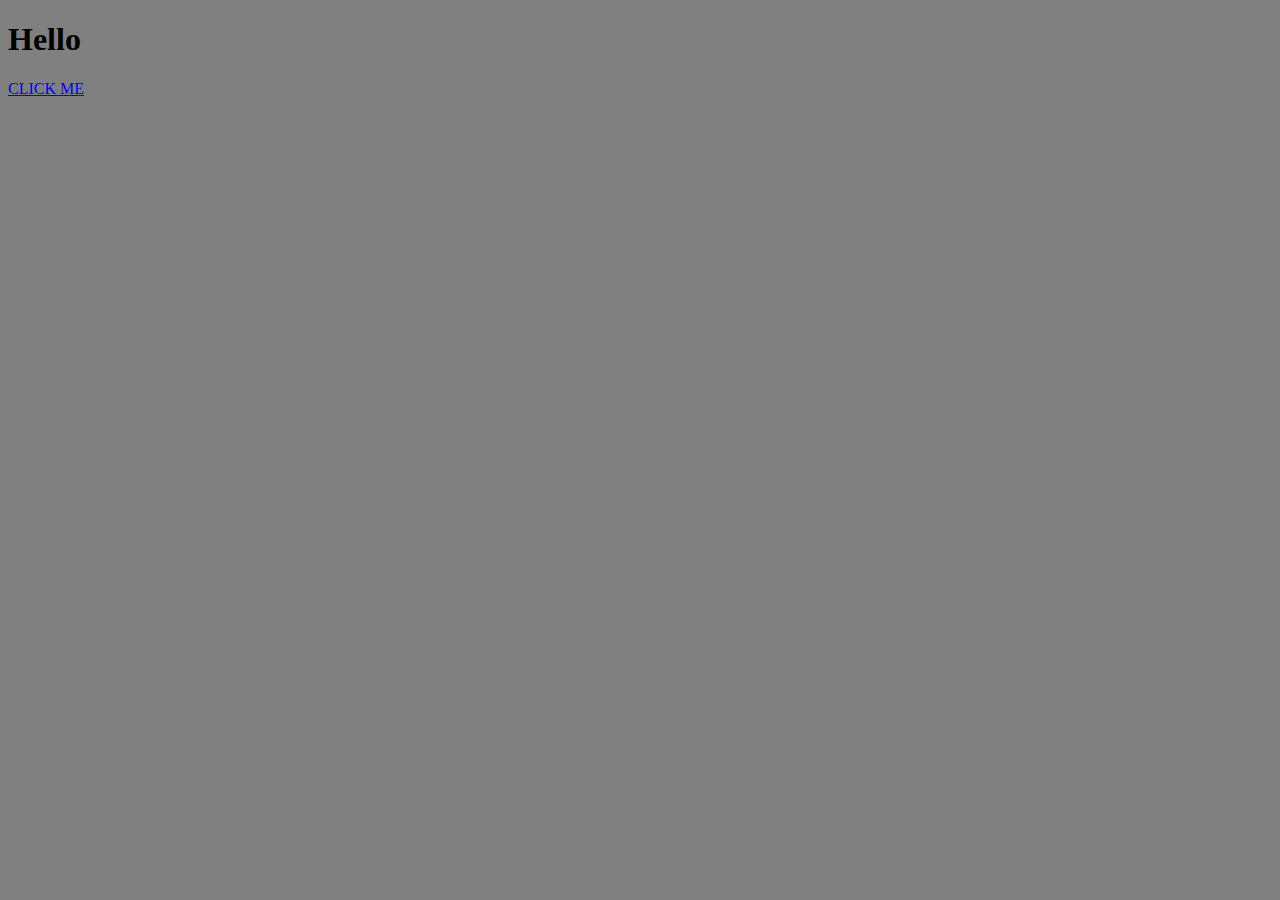
==== index.html @ 36f4e682 "js" ====
<!DOCTYPE html>
<html>
<head>
	<title>JS Rocket</title>
	<script type="text/javascript" src="js/script.js"></script>
	<link rel="stylesheet" type="text/css" href="css/style.css">
</head>
<body>
	<h1>Hello</h1>
	<a href="#" onclick="sayMyName('Ruffy');">CLICK ME</a>
</body>
</html>
---- css/style.css ----
body{
	background-color: grey;
}
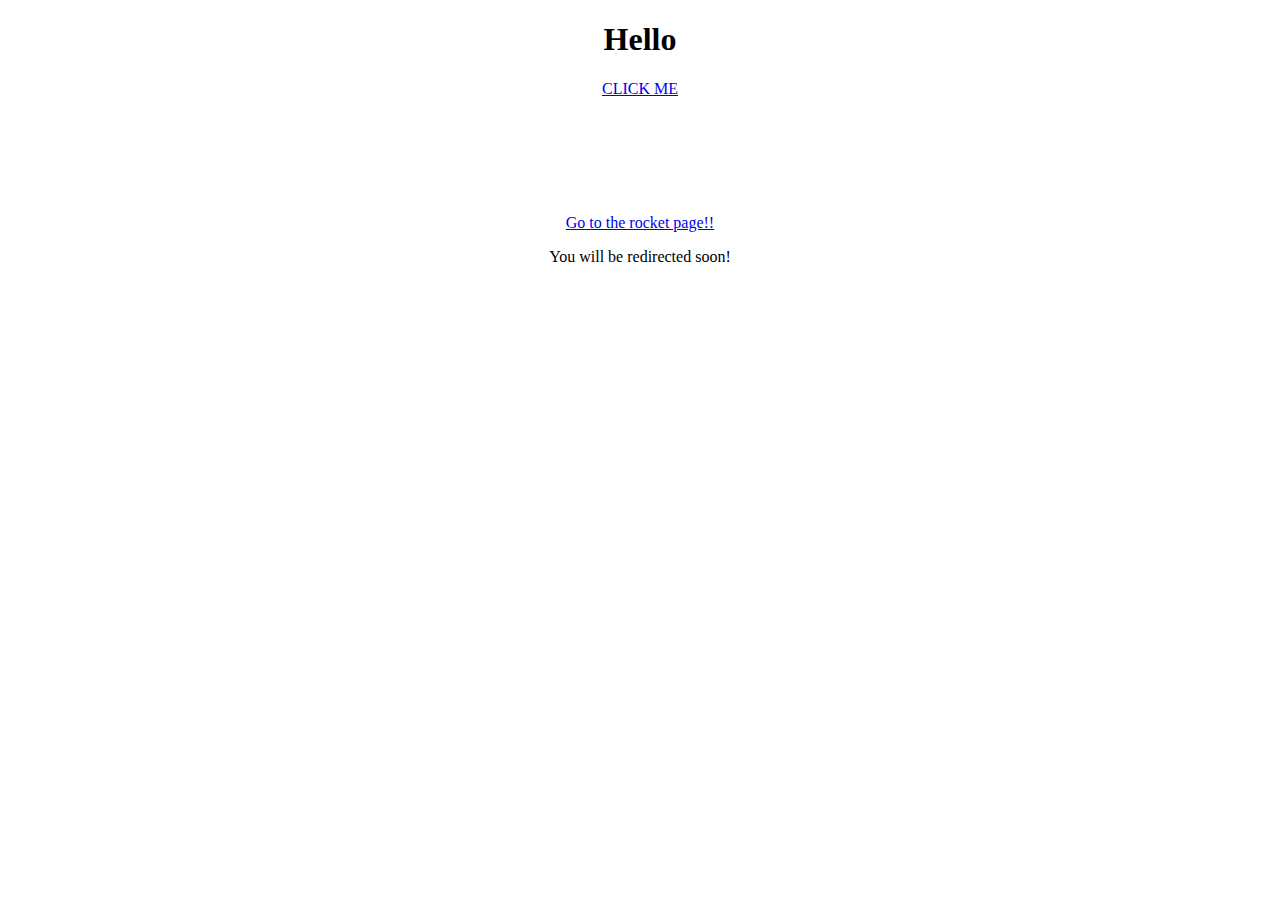
==== commit 4f38bbc9: "updates" ====
--- a/index.html
+++ b/index.html
@@ -7,6 +7,13 @@
 </head>
 <body>
 	<h1>Hello</h1>
-	<a href="#" onclick="sayMyName('Ruffy');">CLICK ME</a>
+	<a href="#" onclick="doCoolStuff();">CLICK ME</a>
+
+	<div class="cool" id="cool">
+		<p>Hello I´m cool!</p>
+	</div>
+
+	<a href="rocket.html">Go to the rocket page!!</a>
+	<p>You will be redirected soon!</p>
 </body>
 </html>
--- a/css/style.css
+++ b/css/style.css
@@ -1,3 +1,40 @@
 body{
-	background-color: grey;
+	height: 100%;
+	background-image: url("https://i.pinimg.com/originals/ef/7f/b1/ef7fb1b37078b6a2aef8e40710446bfa.jpg");
+	text-align: center;
+}
+
+.cool{
+	visibility: hidden;
+	width: 100px;
+	height: 100px;
+	background-color: green;
+	transition: background-color 2s;
+}
+
+.cool.red{
+	visibility: visible;
+	background-color: red;
+}
+
+.bg {
+  /* The image used */
+  background-image: url("https://i.pinimg.com/originals/ef/7f/b1/ef7fb1b37078b6a2aef8e40710446bfa.jpg");
+
+  /* Full height */
+  height: 100%;
+
+  /* Center and scale the image nicely */
+  background-position: center;
+  background-repeat: no-repeat;
+  background-size: cover;
+}
+
+h1,
+p{
+	text-align: center;
+}
+
+.div{
+	text-align: center;
 }